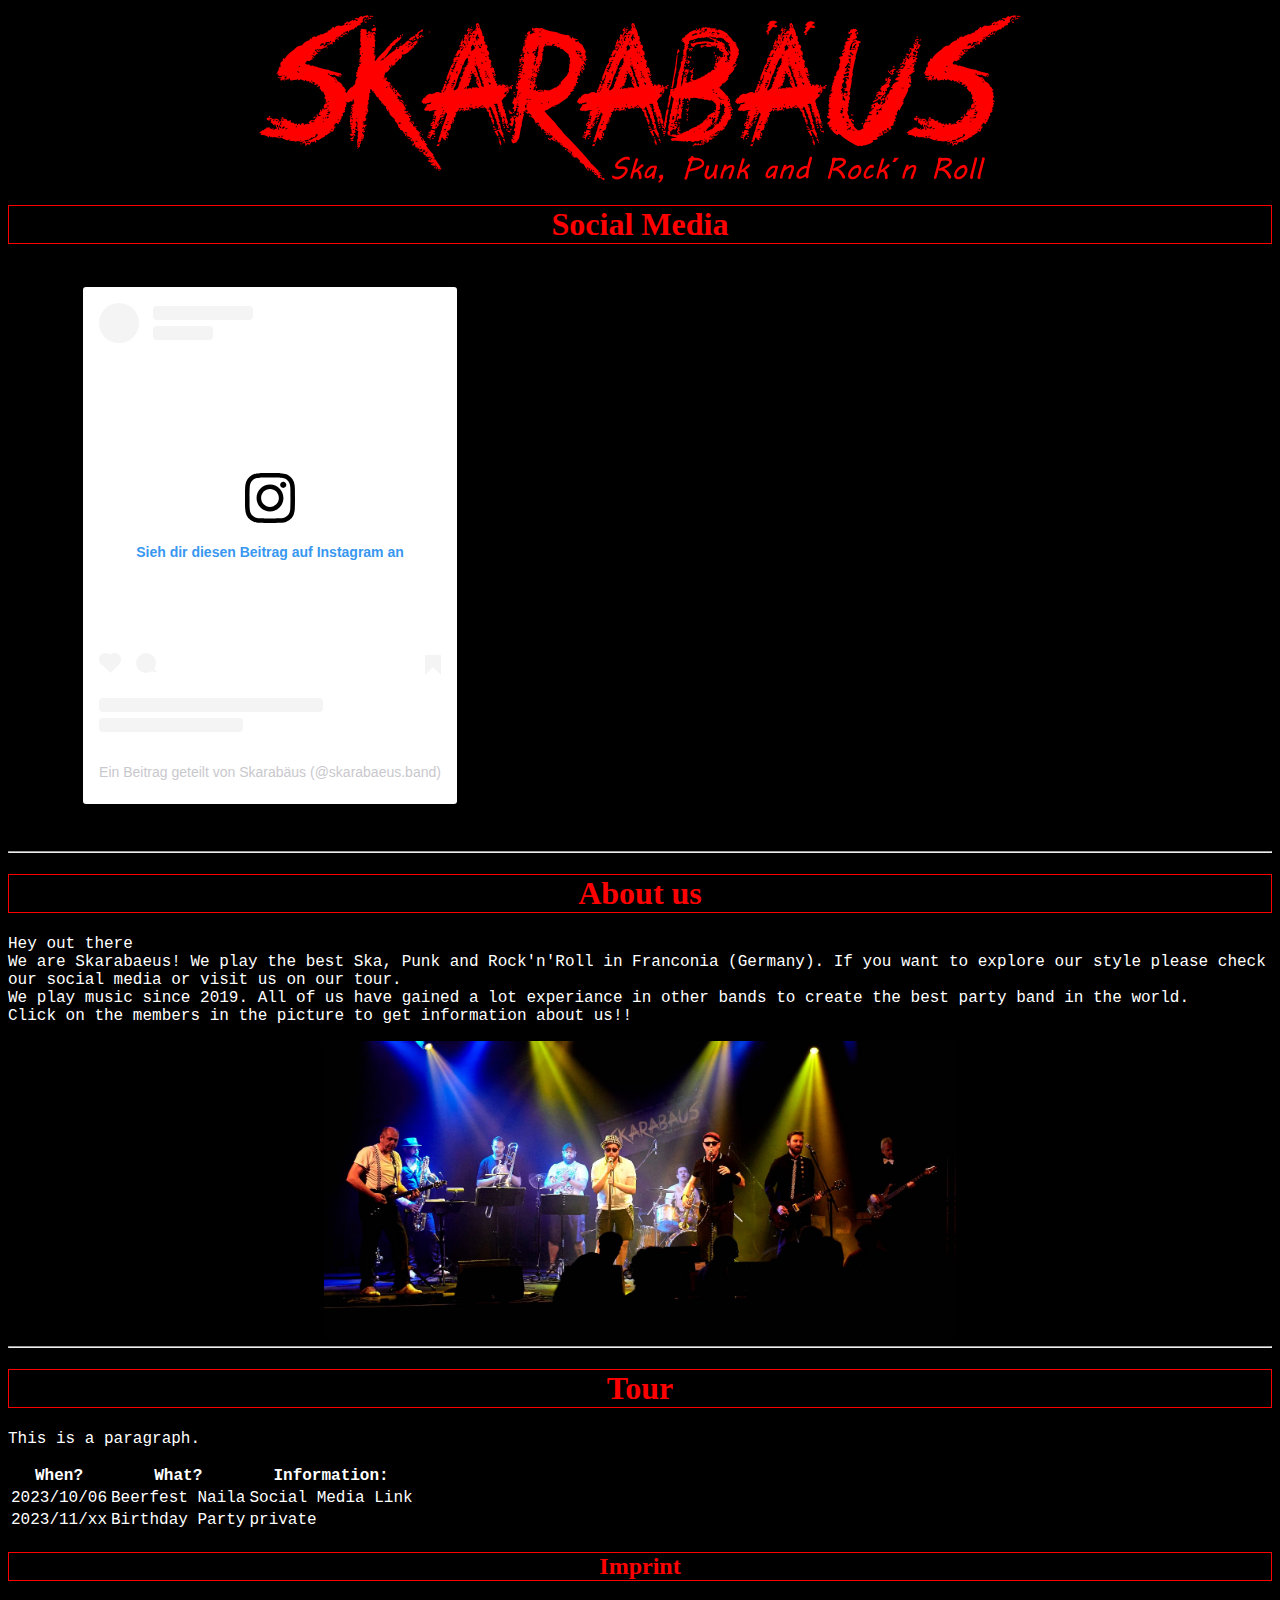
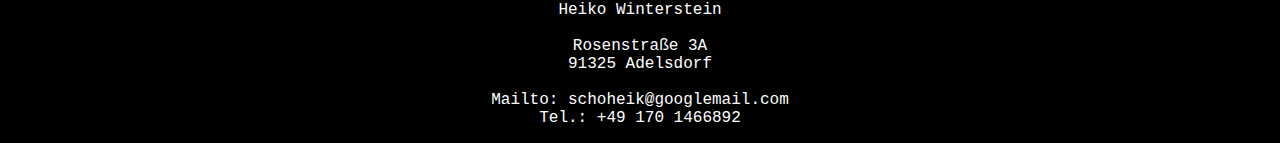
==== content.html @ be778877 "header und content die zweite" ====
<!DOCTYPE html>
<html lang="en">

<head>
    <title>Skarabaeus</title>
    <link rel="stylesheet" href="index.css">
</head>

<body>
    <div class='headerback'>
        <img title="Headerimg" src="images/Logo_rot_schwarz.png" alt="Logo" class="headerimg">
    </div>

    <h1 id="Social Media">Social Media</h1>

    <div class="container_card_sm">
        <div class="card_sm">
            <blockquote class="instagram-media" data-instgrm-captioned
                data-instgrm-permalink="https://www.instagram.com/reel/Co6tmhTjCUC/?utm_source=ig_embed&amp;utm_campaign=loading"
                data-instgrm-version="14"
                style=" background:#FFF; border:0; border-radius:3px; box-shadow:0 0 1px 0 rgba(0,0,0,0.5),0 1px 10px 0 rgba(0,0,0,0.15); margin: 1px; max-width:540px; min-width:326px; padding:0; width:99.375%; width:-webkit-calc(100% - 2px); width:calc(100% - 2px);">
                <div style="padding:16px;"> <a
                        href="https://www.instagram.com/reel/Co6tmhTjCUC/?utm_source=ig_embed&amp;utm_campaign=loading"
                        style=" background:#FFFFFF; line-height:0; padding:0 0; text-align:center; text-decoration:none; width:100%;"
                        target="_blank">
                        <div style=" display: flex; flex-direction: row; align-items: center;">
                            <div
                                style="background-color: #F4F4F4; border-radius: 50%; flex-grow: 0; height: 40px; margin-right: 14px; width: 40px;">
                            </div>
                            <div style="display: flex; flex-direction: column; flex-grow: 1; justify-content: center;">
                                <div
                                    style=" background-color: #F4F4F4; border-radius: 4px; flex-grow: 0; height: 14px; margin-bottom: 6px; width: 100px;">
                                </div>
                                <div
                                    style=" background-color: #F4F4F4; border-radius: 4px; flex-grow: 0; height: 14px; width: 60px;">
                                </div>
                            </div>
                        </div>
                        <div style="padding: 19% 0;"></div>
                        <div style="display:block; height:50px; margin:0 auto 12px; width:50px;"><svg width="50px"
                                height="50px" viewBox="0 0 60 60" version="1.1" xmlns="https://www.w3.org/2000/svg"
                                xmlns:xlink="https://www.w3.org/1999/xlink">
                                <g stroke="none" stroke-width="1" fill="none" fill-rule="evenodd">
                                    <g transform="translate(-511.000000, -20.000000)" fill="#000000">
                                        <g>
                                            <path
                                                d="M556.869,30.41 C554.814,30.41 553.148,32.076 553.148,34.131 C553.148,36.186 554.814,37.852 556.869,37.852 C558.924,37.852 560.59,36.186 560.59,34.131 C560.59,32.076 558.924,30.41 556.869,30.41 M541,60.657 C535.114,60.657 530.342,55.887 530.342,50 C530.342,44.114 535.114,39.342 541,39.342 C546.887,39.342 551.658,44.114 551.658,50 C551.658,55.887 546.887,60.657 541,60.657 M541,33.886 C532.1,33.886 524.886,41.1 524.886,50 C524.886,58.899 532.1,66.113 541,66.113 C549.9,66.113 557.115,58.899 557.115,50 C557.115,41.1 549.9,33.886 541,33.886 M565.378,62.101 C565.244,65.022 564.756,66.606 564.346,67.663 C563.803,69.06 563.154,70.057 562.106,71.106 C561.058,72.155 560.06,72.803 558.662,73.347 C557.607,73.757 556.021,74.244 553.102,74.378 C549.944,74.521 548.997,74.552 541,74.552 C533.003,74.552 532.056,74.521 528.898,74.378 C525.979,74.244 524.393,73.757 523.338,73.347 C521.94,72.803 520.942,72.155 519.894,71.106 C518.846,70.057 518.197,69.06 517.654,67.663 C517.244,66.606 516.755,65.022 516.623,62.101 C516.479,58.943 516.448,57.996 516.448,50 C516.448,42.003 516.479,41.056 516.623,37.899 C516.755,34.978 517.244,33.391 517.654,32.338 C518.197,30.938 518.846,29.942 519.894,28.894 C520.942,27.846 521.94,27.196 523.338,26.654 C524.393,26.244 525.979,25.756 528.898,25.623 C532.057,25.479 533.004,25.448 541,25.448 C548.997,25.448 549.943,25.479 553.102,25.623 C556.021,25.756 557.607,26.244 558.662,26.654 C560.06,27.196 561.058,27.846 562.106,28.894 C563.154,29.942 563.803,30.938 564.346,32.338 C564.756,33.391 565.244,34.978 565.378,37.899 C565.522,41.056 565.552,42.003 565.552,50 C565.552,57.996 565.522,58.943 565.378,62.101 M570.82,37.631 C570.674,34.438 570.167,32.258 569.425,30.349 C568.659,28.377 567.633,26.702 565.965,25.035 C564.297,23.368 562.623,22.342 560.652,21.575 C558.743,20.834 556.562,20.326 553.369,20.18 C550.169,20.033 549.148,20 541,20 C532.853,20 531.831,20.033 528.631,20.18 C525.438,20.326 523.257,20.834 521.349,21.575 C519.376,22.342 517.703,23.368 516.035,25.035 C514.368,26.702 513.342,28.377 512.574,30.349 C511.834,32.258 511.326,34.438 511.181,37.631 C511.035,40.831 511,41.851 511,50 C511,58.147 511.035,59.17 511.181,62.369 C511.326,65.562 511.834,67.743 512.574,69.651 C513.342,71.625 514.368,73.296 516.035,74.965 C517.703,76.634 519.376,77.658 521.349,78.425 C523.257,79.167 525.438,79.673 528.631,79.82 C531.831,79.965 532.853,80.001 541,80.001 C549.148,80.001 550.169,79.965 553.369,79.82 C556.562,79.673 558.743,79.167 560.652,78.425 C562.623,77.658 564.297,76.634 565.965,74.965 C567.633,73.296 568.659,71.625 569.425,69.651 C570.167,67.743 570.674,65.562 570.82,62.369 C570.966,59.17 571,58.147 571,50 C571,41.851 570.966,40.831 570.82,37.631">
                                            </path>
                                        </g>
                                    </g>
                                </g>
                            </svg></div>
                        <div style="padding-top: 8px;">
                            <div
                                style=" color:#3897f0; font-family:Arial,sans-serif; font-size:14px; font-style:normal; font-weight:550; line-height:18px;">
                                Sieh dir diesen Beitrag auf Instagram an</div>
                        </div>
                        <div style="padding: 12.5% 0;"></div>
                        <div style="display: flex; flex-direction: row; margin-bottom: 14px; align-items: center;">
                            <div>
                                <div
                                    style="background-color: #F4F4F4; border-radius: 50%; height: 12.5px; width: 12.5px; transform: translateX(0px) translateY(7px);">
                                </div>
                                <div
                                    style="background-color: #F4F4F4; height: 12.5px; transform: rotate(-45deg) translateX(3px) translateY(1px); width: 12.5px; flex-grow: 0; margin-right: 14px; margin-left: 2px;">
                                </div>
                                <div
                                    style="background-color: #F4F4F4; border-radius: 50%; height: 12.5px; width: 12.5px; transform: translateX(9px) translateY(-18px);">
                                </div>
                            </div>
                            <div style="margin-left: 8px;">
                                <div
                                    style=" background-color: #F4F4F4; border-radius: 50%; flex-grow: 0; height: 20px; width: 20px;">
                                </div>
                                <div
                                    style=" width: 0; height: 0; border-top: 2px solid transparent; border-left: 6px solid #f4f4f4; border-bottom: 2px solid transparent; transform: translateX(16px) translateY(-4px) rotate(30deg)">
                                </div>
                            </div>
                            <div style="margin-left: auto;">
                                <div
                                    style=" width: 0px; border-top: 8px solid #F4F4F4; border-right: 8px solid transparent; transform: translateY(16px);">
                                </div>
                                <div
                                    style=" background-color: #F4F4F4; flex-grow: 0; height: 12px; width: 16px; transform: translateY(-4px);">
                                </div>
                                <div
                                    style=" width: 0; height: 0; border-top: 8px solid #F4F4F4; border-left: 8px solid transparent; transform: translateY(-4px) translateX(8px);">
                                </div>
                            </div>
                        </div>
                        <div
                            style="display: flex; flex-direction: column; flex-grow: 1; justify-content: center; margin-bottom: 24px;">
                            <div
                                style=" background-color: #F4F4F4; border-radius: 4px; flex-grow: 0; height: 14px; margin-bottom: 6px; width: 224px;">
                            </div>
                            <div
                                style=" background-color: #F4F4F4; border-radius: 4px; flex-grow: 0; height: 14px; width: 144px;">
                            </div>
                        </div>
                    </a>
                    <p
                        style=" color:#c9c8cd; font-family:Arial,sans-serif; font-size:14px; line-height:17px; margin-bottom:0; margin-top:8px; overflow:hidden; padding:8px 0 7px; text-align:center; text-overflow:ellipsis; white-space:nowrap;">
                        <a href="https://www.instagram.com/reel/Co6tmhTjCUC/?utm_source=ig_embed&amp;utm_campaign=loading"
                            style=" color:#c9c8cd; font-family:Arial,sans-serif; font-size:14px; font-style:normal; font-weight:normal; line-height:17px; text-decoration:none;"
                            target="_blank">Ein Beitrag geteilt von Skarabäus (@skarabaeus.band)</a>
                    </p>
                </div>
            </blockquote>
            <script async src="//www.instagram.com/embed.js"></script>
        </div>

        <div class="card_sm">
            <iframe width='700px' height="500px" src="https://www.youtube.com/embed/BDYgZBh0K1c?si=mM0Ky-qxfExo4v80"
                title="YouTube video player" frameborder="0"
                allow="accelerometer; autoplay; clipboard-write; encrypted-media; gyroscope; picture-in-picture; web-share"
                allowfullscreen></iframe>
        </div>
    </div>
    <br>
    <hr>

    <h1 id="About us">About us</h1>
    <p>Hey out there <br> We are Skarabaeus! We play the best Ska, Punk and Rock'n'Roll in Franconia (Germany).
        If you want to explore our style please check our social media or visit us on our tour. <br>
        We play music since 2019. All of us have gained a lot experiance in other bands to create the best party band in
        the world. <br>

        Click on the members in the picture to get information about us!!</p>
    <img title="Click on members!" src="images/Band_komplett.jpeg" alt="Band complete" class="centerimg">
    <map name="members">
        <area shape="rect" coords="" </map>


        <hr>

        <h1 id="Tour">Tour</h1>

        <p>This is a paragraph.</p>
        <table>
            <tr>
              <th>When?</th>
              <th>What?</th>
              <th>Information:</th>
            </tr>
            <tr>
              <td>2023/10/06</td>
              <td>Beerfest Naila</td>
              <td>Social Media Link</td>
            </tr>
            <tr>
              <td>2023/11/xx</td>
              <td>Birthday Party</td>
              <td>private</td>
            </tr>
          </table> 

        <h2 id="Imprint">Imprint</h2>

        <p class="imprint">Heiko Winterstein <br><br>
            Rosenstraße 3A <br>
            91325 Adelsdorf <br><br>

            Mailto: <a href="mailto:schoheik@google.com">schoheik@googlemail.com</a><br>
            Tel.: +49 170 1466892
        </p>

</body>

</html>
---- index.css ----
h1 {
    font-family: Verdana;
    border: thin solid;
    color: rgb(255,0,0);
    text-align: center;
}

h2 {
    font-family: Verdana;
    border: thin solid;
    color: rgb(255,0,0);
    text-align: center;
}

p {
    font-family: courier;
    color: rgb(255, 255, 255);
}

body {
    background-color: black;
}

table {
    font-family: courier;
    color: rgb(255, 255, 255);
    display: flex;
    flex-wrap: wrap;
}

.centerimg {
    display: block;
    margin-left: auto;
    margin-right: auto;
    width: 50%;
}

.headerback {
    background-color:black;
    width:'100%';

    position: sticky;
    top: 0;
    z-index: 999;
}

.headerimg {
    background-color:black;
    background-size: cover;
    background-position: center center;
    display: block;
    margin-left: auto;
    margin-right: auto;

    width:'100%';

    position: sticky;
    top: 0;
    z-index: 999;
}

.imprint {
    text-align:center
}

.card_sm {
	font-family: arial;
	padding: 20px;
	flex-basis: 25%;
	flex-wrap: wrap;
}

.container_card_sm {
	display: flex;
    flex-direction: row;
    flex-wrap: wrap;
	justify-content: center;
}

a:link {
    color: rgb(255, 255, 255);
    background-color: transparent;
    text-decoration: none;
  }
  
  a:visited {
    color: rgb(255, 0, 0);
    background-color: transparent;
    text-decoration: none;
  }
  
  a:hover {
    color: rgb(255, 0, 0);
    background-color: transparent;
    text-decoration: underline;
  }
  
  a:active {
    color: yellow;
    background-color: transparent;
    text-decoration: underline;
  }
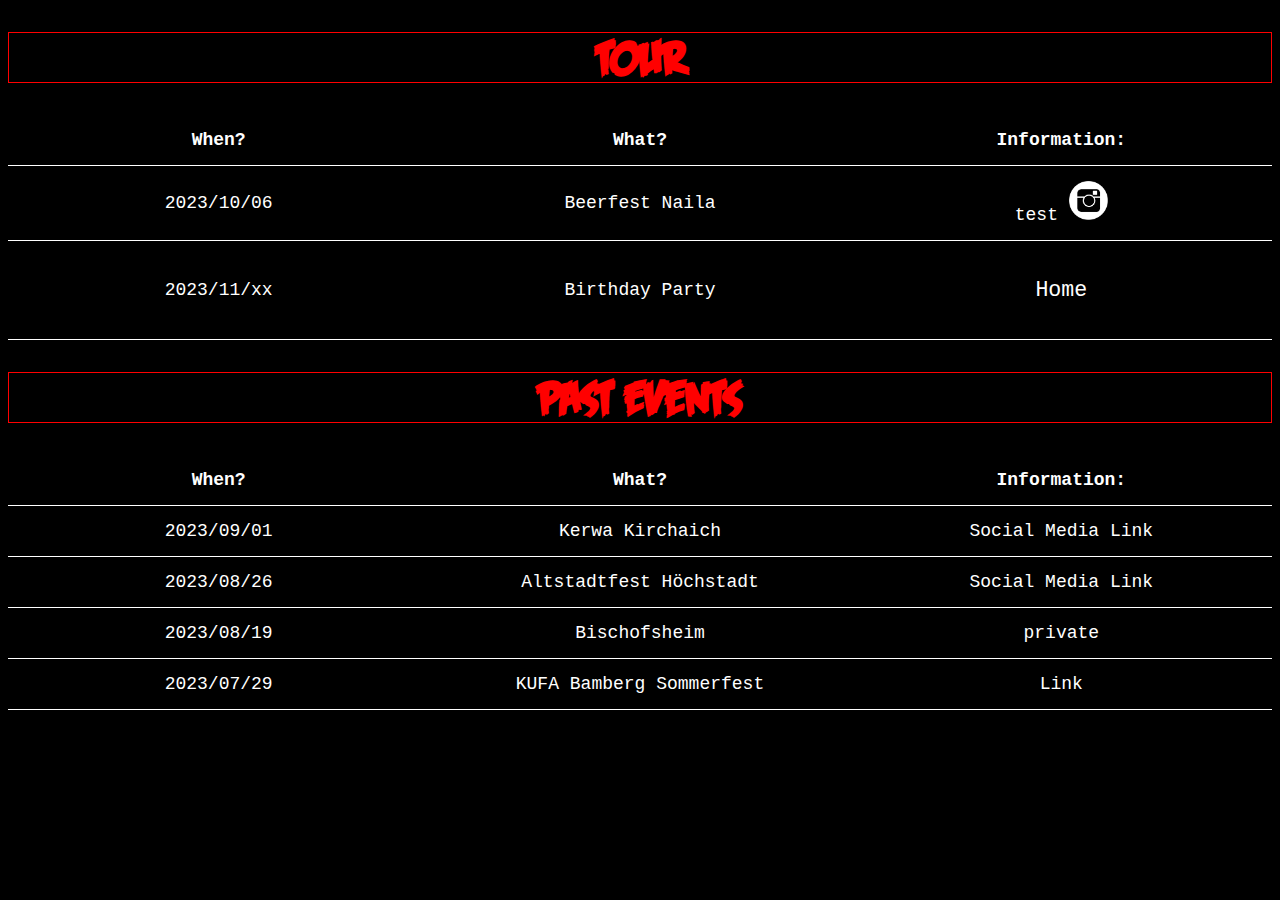
==== commit 822ecef3: "new font and table" ====
--- a/content.html
+++ b/content.html
@@ -4,166 +4,69 @@
 <head>
     <title>Skarabaeus</title>
     <link rel="stylesheet" href="index.css">
+    <meta name="viewport" content="width=device-width, initial-scale=1.0">
+    <meta charset="UTF-8">
 </head>
 
 <body>
-    <div class='headerback'>
-        <img title="Headerimg" src="images/Logo_rot_schwarz.png" alt="Logo" class="headerimg">
-    </div>
 
-    <h1 id="Social Media">Social Media</h1>
+    <h1 id="Tour">Tour</h1>
 
-    <div class="container_card_sm">
-        <div class="card_sm">
-            <blockquote class="instagram-media" data-instgrm-captioned
-                data-instgrm-permalink="https://www.instagram.com/reel/Co6tmhTjCUC/?utm_source=ig_embed&amp;utm_campaign=loading"
-                data-instgrm-version="14"
-                style=" background:#FFF; border:0; border-radius:3px; box-shadow:0 0 1px 0 rgba(0,0,0,0.5),0 1px 10px 0 rgba(0,0,0,0.15); margin: 1px; max-width:540px; min-width:326px; padding:0; width:99.375%; width:-webkit-calc(100% - 2px); width:calc(100% - 2px);">
-                <div style="padding:16px;"> <a
-                        href="https://www.instagram.com/reel/Co6tmhTjCUC/?utm_source=ig_embed&amp;utm_campaign=loading"
-                        style=" background:#FFFFFF; line-height:0; padding:0 0; text-align:center; text-decoration:none; width:100%;"
-                        target="_blank">
-                        <div style=" display: flex; flex-direction: row; align-items: center;">
-                            <div
-                                style="background-color: #F4F4F4; border-radius: 50%; flex-grow: 0; height: 40px; margin-right: 14px; width: 40px;">
-                            </div>
-                            <div style="display: flex; flex-direction: column; flex-grow: 1; justify-content: center;">
-                                <div
-                                    style=" background-color: #F4F4F4; border-radius: 4px; flex-grow: 0; height: 14px; margin-bottom: 6px; width: 100px;">
-                                </div>
-                                <div
-                                    style=" background-color: #F4F4F4; border-radius: 4px; flex-grow: 0; height: 14px; width: 60px;">
-                                </div>
-                            </div>
-                        </div>
-                        <div style="padding: 19% 0;"></div>
-                        <div style="display:block; height:50px; margin:0 auto 12px; width:50px;"><svg width="50px"
-                                height="50px" viewBox="0 0 60 60" version="1.1" xmlns="https://www.w3.org/2000/svg"
-                                xmlns:xlink="https://www.w3.org/1999/xlink">
-                                <g stroke="none" stroke-width="1" fill="none" fill-rule="evenodd">
-                                    <g transform="translate(-511.000000, -20.000000)" fill="#000000">
-                                        <g>
-                                            <path
-                                                d="M556.869,30.41 C554.814,30.41 553.148,32.076 553.148,34.131 C553.148,36.186 554.814,37.852 556.869,37.852 C558.924,37.852 560.59,36.186 560.59,34.131 C560.59,32.076 558.924,30.41 556.869,30.41 M541,60.657 C535.114,60.657 530.342,55.887 530.342,50 C530.342,44.114 535.114,39.342 541,39.342 C546.887,39.342 551.658,44.114 551.658,50 C551.658,55.887 546.887,60.657 541,60.657 M541,33.886 C532.1,33.886 524.886,41.1 524.886,50 C524.886,58.899 532.1,66.113 541,66.113 C549.9,66.113 557.115,58.899 557.115,50 C557.115,41.1 549.9,33.886 541,33.886 M565.378,62.101 C565.244,65.022 564.756,66.606 564.346,67.663 C563.803,69.06 563.154,70.057 562.106,71.106 C561.058,72.155 560.06,72.803 558.662,73.347 C557.607,73.757 556.021,74.244 553.102,74.378 C549.944,74.521 548.997,74.552 541,74.552 C533.003,74.552 532.056,74.521 528.898,74.378 C525.979,74.244 524.393,73.757 523.338,73.347 C521.94,72.803 520.942,72.155 519.894,71.106 C518.846,70.057 518.197,69.06 517.654,67.663 C517.244,66.606 516.755,65.022 516.623,62.101 C516.479,58.943 516.448,57.996 516.448,50 C516.448,42.003 516.479,41.056 516.623,37.899 C516.755,34.978 517.244,33.391 517.654,32.338 C518.197,30.938 518.846,29.942 519.894,28.894 C520.942,27.846 521.94,27.196 523.338,26.654 C524.393,26.244 525.979,25.756 528.898,25.623 C532.057,25.479 533.004,25.448 541,25.448 C548.997,25.448 549.943,25.479 553.102,25.623 C556.021,25.756 557.607,26.244 558.662,26.654 C560.06,27.196 561.058,27.846 562.106,28.894 C563.154,29.942 563.803,30.938 564.346,32.338 C564.756,33.391 565.244,34.978 565.378,37.899 C565.522,41.056 565.552,42.003 565.552,50 C565.552,57.996 565.522,58.943 565.378,62.101 M570.82,37.631 C570.674,34.438 570.167,32.258 569.425,30.349 C568.659,28.377 567.633,26.702 565.965,25.035 C564.297,23.368 562.623,22.342 560.652,21.575 C558.743,20.834 556.562,20.326 553.369,20.18 C550.169,20.033 549.148,20 541,20 C532.853,20 531.831,20.033 528.631,20.18 C525.438,20.326 523.257,20.834 521.349,21.575 C519.376,22.342 517.703,23.368 516.035,25.035 C514.368,26.702 513.342,28.377 512.574,30.349 C511.834,32.258 511.326,34.438 511.181,37.631 C511.035,40.831 511,41.851 511,50 C511,58.147 511.035,59.17 511.181,62.369 C511.326,65.562 511.834,67.743 512.574,69.651 C513.342,71.625 514.368,73.296 516.035,74.965 C517.703,76.634 519.376,77.658 521.349,78.425 C523.257,79.167 525.438,79.673 528.631,79.82 C531.831,79.965 532.853,80.001 541,80.001 C549.148,80.001 550.169,79.965 553.369,79.82 C556.562,79.673 558.743,79.167 560.652,78.425 C562.623,77.658 564.297,76.634 565.965,74.965 C567.633,73.296 568.659,71.625 569.425,69.651 C570.167,67.743 570.674,65.562 570.82,62.369 C570.966,59.17 571,58.147 571,50 C571,41.851 570.966,40.831 570.82,37.631">
-                                            </path>
-                                        </g>
-                                    </g>
-                                </g>
-                            </svg></div>
-                        <div style="padding-top: 8px;">
-                            <div
-                                style=" color:#3897f0; font-family:Arial,sans-serif; font-size:14px; font-style:normal; font-weight:550; line-height:18px;">
-                                Sieh dir diesen Beitrag auf Instagram an</div>
-                        </div>
-                        <div style="padding: 12.5% 0;"></div>
-                        <div style="display: flex; flex-direction: row; margin-bottom: 14px; align-items: center;">
-                            <div>
-                                <div
-                                    style="background-color: #F4F4F4; border-radius: 50%; height: 12.5px; width: 12.5px; transform: translateX(0px) translateY(7px);">
-                                </div>
-                                <div
-                                    style="background-color: #F4F4F4; height: 12.5px; transform: rotate(-45deg) translateX(3px) translateY(1px); width: 12.5px; flex-grow: 0; margin-right: 14px; margin-left: 2px;">
-                                </div>
-                                <div
-                                    style="background-color: #F4F4F4; border-radius: 50%; height: 12.5px; width: 12.5px; transform: translateX(9px) translateY(-18px);">
-                                </div>
-                            </div>
-                            <div style="margin-left: 8px;">
-                                <div
-                                    style=" background-color: #F4F4F4; border-radius: 50%; flex-grow: 0; height: 20px; width: 20px;">
-                                </div>
-                                <div
-                                    style=" width: 0; height: 0; border-top: 2px solid transparent; border-left: 6px solid #f4f4f4; border-bottom: 2px solid transparent; transform: translateX(16px) translateY(-4px) rotate(30deg)">
-                                </div>
-                            </div>
-                            <div style="margin-left: auto;">
-                                <div
-                                    style=" width: 0px; border-top: 8px solid #F4F4F4; border-right: 8px solid transparent; transform: translateY(16px);">
-                                </div>
-                                <div
-                                    style=" background-color: #F4F4F4; flex-grow: 0; height: 12px; width: 16px; transform: translateY(-4px);">
-                                </div>
-                                <div
-                                    style=" width: 0; height: 0; border-top: 8px solid #F4F4F4; border-left: 8px solid transparent; transform: translateY(-4px) translateX(8px);">
-                                </div>
-                            </div>
-                        </div>
-                        <div
-                            style="display: flex; flex-direction: column; flex-grow: 1; justify-content: center; margin-bottom: 24px;">
-                            <div
-                                style=" background-color: #F4F4F4; border-radius: 4px; flex-grow: 0; height: 14px; margin-bottom: 6px; width: 224px;">
-                            </div>
-                            <div
-                                style=" background-color: #F4F4F4; border-radius: 4px; flex-grow: 0; height: 14px; width: 144px;">
-                            </div>
-                        </div>
-                    </a>
-                    <p
-                        style=" color:#c9c8cd; font-family:Arial,sans-serif; font-size:14px; line-height:17px; margin-bottom:0; margin-top:8px; overflow:hidden; padding:8px 0 7px; text-align:center; text-overflow:ellipsis; white-space:nowrap;">
-                        <a href="https://www.instagram.com/reel/Co6tmhTjCUC/?utm_source=ig_embed&amp;utm_campaign=loading"
-                            style=" color:#c9c8cd; font-family:Arial,sans-serif; font-size:14px; font-style:normal; font-weight:normal; line-height:17px; text-decoration:none;"
-                            target="_blank">Ein Beitrag geteilt von Skarabäus (@skarabaeus.band)</a>
-                    </p>
-                </div>
-            </blockquote>
-            <script async src="//www.instagram.com/embed.js"></script>
-        </div>
+    <table>
+        <tr>
+<!--             <th class=".tdborderr">When?</th> -->
+            <th>When?</th>
+            <th>What?</th>
+            <th>Information:</th>
+        </tr>
+        <tr>
+            <td>2023/10/06</td>
+            <td>Beerfest Naila</td>
+            <td>
+                <a href='https://www.instagram.com/p/CyFtZD7oxcz/?utm_source=ig_web_copy_link&igshid=MzRlODBiNWFlZA=='>
+                    test
+                    <img src="images/instaklein.png" class="tableimg" alt="Social Media Link" />
+                </a>
+            </td>
+        </tr>
+        <tr>
+            <td>2023/11/xx</td>
+            <td>Birthday Party</td>
+            <!-- <td><a href='https://www.youtube.com/@skarabaeusband3590'>private</a></td> -->
+            <td><a href="www.google.com"><p class="nav_options">Home</p></a></td>
+        </tr>
+    </table>
+    
+    <h1 id="Past Events">Past Events</h1>
 
-        <div class="card_sm">
-            <iframe width='700px' height="500px" src="https://www.youtube.com/embed/BDYgZBh0K1c?si=mM0Ky-qxfExo4v80"
-                title="YouTube video player" frameborder="0"
-                allow="accelerometer; autoplay; clipboard-write; encrypted-media; gyroscope; picture-in-picture; web-share"
-                allowfullscreen></iframe>
-        </div>
-    </div>
-    <br>
-    <hr>
-
-    <h1 id="About us">About us</h1>
-    <p>Hey out there <br> We are Skarabaeus! We play the best Ska, Punk and Rock'n'Roll in Franconia (Germany).
-        If you want to explore our style please check our social media or visit us on our tour. <br>
-        We play music since 2019. All of us have gained a lot experiance in other bands to create the best party band in
-        the world. <br>
-
-        Click on the members in the picture to get information about us!!</p>
-    <img title="Click on members!" src="images/Band_komplett.jpeg" alt="Band complete" class="centerimg">
-    <map name="members">
-        <area shape="rect" coords="" </map>
-
-
-        <hr>
-
-        <h1 id="Tour">Tour</h1>
-
-        <p>This is a paragraph.</p>
-        <table>
-            <tr>
-              <th>When?</th>
-              <th>What?</th>
-              <th>Information:</th>
-            </tr>
-            <tr>
-              <td>2023/10/06</td>
-              <td>Beerfest Naila</td>
-              <td>Social Media Link</td>
-            </tr>
-            <tr>
-              <td>2023/11/xx</td>
-              <td>Birthday Party</td>
-              <td>private</td>
-            </tr>
-          </table> 
-
-        <h2 id="Imprint">Imprint</h2>
-
-        <p class="imprint">Heiko Winterstein <br><br>
-            Rosenstraße 3A <br>
-            91325 Adelsdorf <br><br>
-
-            Mailto: <a href="mailto:schoheik@google.com">schoheik@googlemail.com</a><br>
-            Tel.: +49 170 1466892
-        </p>
-
+    <table>
+        <tr>
+            <th class=".tdborderr">When?</th>
+            <th>What?</th>
+            <th>Information:</th>
+        </tr>
+        <tr>
+            <td>2023/09/01</td>
+            <td>Kerwa Kirchaich</td>
+            <td>Social Media Link</td>
+        </tr>
+        <tr>
+            <td>2023/08/26</td>
+            <td>Altstadtfest Höchstadt</td>
+            <td>Social Media Link</td>
+        </tr>
+        <tr>
+            <td>2023/08/19</td>
+            <td>Bischofsheim</td>
+            <td>private</td>
+        </tr>
+        <tr>
+            <td>2023/07/29</td>
+            <td>KUFA Bamberg Sommerfest</td>
+            <td>Link</td>
+        </tr>
+    </table>
+    <script src="script.js"></script>
 </body>
 
 </html>--- a/index.css
+++ b/index.css
@@ -1,102 +1,276 @@
+@font-face {
+  font-family: 'SKA';
+  src: url('font/feast_of_flesh_bb/FEASFBRG.TTF');
+}
+
 h1 {
-    font-family: Verdana;
-    border: thin solid;
-    color: rgb(255,0,0);
-    text-align: center;
+  font-family: 'SKA', sans-serif;
+  border: thin solid;
+  color: rgb(255, 0, 0);
+  text-align: center;
+  font-size: 3em;
 }
 
 h2 {
-    font-family: Verdana;
-    border: thin solid;
-    color: rgb(255,0,0);
-    text-align: center;
+  font-family: 'SKA', sans-serif;  
+  /* Verdana; */
+  border: thin solid;
+  color: rgb(255, 0, 0);
+  text-align: center;
 }
 
 p {
-    font-family: courier;
-    color: rgb(255, 255, 255);
+  font-family: courier;
+  color: rgb(255, 255, 255);
+  font-size: 1.2em;
 }
 
 body {
-    background-color: black;
-}
+  background-color: black;
+}
+
+video {
+  display: block;
+  margin: 0 auto;
+  max-width: 100%;
+  max-height: 100%;
+  width: auto;
+  height: auto;
+}
+
+/* Header */
+
+.headerback {
+  background-color: black;
+  max-height: 20%;
+  width: auto;
+  align-self: auto;
+
+  position: sticky;
+  top: 0;
+  z-index: 999;
+
+  display: grid;
+/*   place-content: center; */
+  grid-template-columns: 1fr 4fr 1fr;
+}
+
+.headerimg {
+  background-color: black;
+  background-size: cover;
+  background-position: center center;
+  display: block;
+  margin-left: auto;
+  margin-right: auto;
+
+  align-self: center;
+  justify-self: center;
+
+  /* width: 100%; */
+  /* max-height: 100%; */
+  width: auto;
+  max-height: 50%;
+  max-width: 100%;
+}
+
+.headercontact {
+  display: block;
+  margin-left: auto;
+  margin-right: auto;
+
+  align-self: center;
+  justify-self: start;
+  background-color: black;
+  width: auto;
+  max-width: 100%;
+  /* max-height: 176px; */
+  max-height: 40%;
+}
+
+.headersm {
+  display: block;
+  align-self: center;
+  justify-self: end;
+  background-color: black;
+  width: 30%;
+  max-height: 100%;
+}
+
+.headersmelement {
+  background-color: black;
+  width: auto;
+  max-width: 100%;
+  max-height: 100%;
+}
+
+.contact-content {
+  position: absolute;
+  top: 50%;
+  left: 50%;
+  transform: translate(-50%, -50%);
+  background-color: #fff;
+  padding: 20px;
+}
+
+.popup {
+  display: none;
+  position: fixed;
+  top: 0;
+  left: 0;
+  width: 100%;
+  height: 100%;
+  background-color: rgba(0, 0, 0, 0.7);
+  z-index: 2;
+}
+
+
+/* Social Media */
+
+.card_sm {
+  font-family: arial;
+  padding: 20px;
+  flex-basis: 25%;
+  flex-wrap: wrap;
+  max-width: 100%;
+}
+
+.container_card_sm {
+  display: flex;
+  flex-direction: row;
+  flex-wrap: wrap;
+  justify-content: center;
+  max-width: 100%;
+  max-width: 100%;
+}
+
+/* About us */
+
+.container {
+  position: absolute;
+  width: 100vw;
+  height: 100vw;
+  max-width: 100%;
+  max-height: 100%;
+}
+
+.hintergrund {
+  width: 100%;
+  max-width: 100%;
+  height: auto;
+  position: absolute;
+  top: 0;
+  left: 0;
+}
+
+.sticker {
+  position: absolute;
+  top: 50%; /* Passen Sie die vertikale Position des Stickers an */
+  left: 12%; /* Passen Sie die horizontale Position des Stickers an */
+  transform: translate(-50%, -50%); /* Zentrieren Sie den Sticker */
+}
+
+
+#overlayAlex {
+  position: absolute;
+  top: 0;
+  left: 0;
+  width: 100%;
+  height: 100%;
+}
+
+.memberpopup {
+  border: 1px solid red;
+  background-color: black;
+  display: none;
+  z-index: 0;
+}
+
+/* Gigs */
 
 table {
-    font-family: courier;
-    color: rgb(255, 255, 255);
-    display: flex;
-    flex-wrap: wrap;
-}
-
-.centerimg {
-    display: block;
-    margin-left: auto;
-    margin-right: auto;
-    width: 50%;
-}
-
-.headerback {
-    background-color:black;
-    width:'100%';
-
-    position: sticky;
-    top: 0;
-    z-index: 999;
-}
-
-.headerimg {
-    background-color:black;
-    background-size: cover;
-    background-position: center center;
-    display: block;
-    margin-left: auto;
-    margin-right: auto;
-
-    width:'100%';
-
-    position: sticky;
-    top: 0;
-    z-index: 999;
-}
+  font-family: courier;
+  color: rgb(255, 255, 255);
+  width: 100%;
+  overflow: scroll;
+  table-layout: fixed;
+  margin-left: auto;
+  margin-right: auto;
+  border-spacing: 10px;
+  border-collapse: collapse;
+}
+
+th,
+td {
+  padding: 15px;
+  text-align: center;
+  font-size: large;
+  border-bottom: 1px solid rgb(255, 255, 255);
+}
+
+tr:hover {
+  background-color: rgb(255, 0, 0);
+}
+
+.tableimg {
+  max-width: 10%;
+  max-height: 10%;
+}
+
+/* Imprint */
 
 .imprint {
-    text-align:center
-}
-
-.card_sm {
-	font-family: arial;
-	padding: 20px;
-	flex-basis: 25%;
-	flex-wrap: wrap;
-}
-
-.container_card_sm {
-	display: flex;
-    flex-direction: row;
-    flex-wrap: wrap;
-	justify-content: center;
-}
+  text-align: center
+}
+
+/* Sonstiges */
 
 a:link {
-    color: rgb(255, 255, 255);
-    background-color: transparent;
-    text-decoration: none;
+  color: rgb(255, 255, 255);
+  background-color: transparent;
+  text-decoration: none;
+}
+
+a:visited {
+  color: rgb(255, 0, 0);
+  background-color: transparent;
+  text-decoration: none;
+}
+
+a:hover {
+  color: rgb(255, 0, 0);
+  background-color: transparent;
+  text-decoration: underline;
+}
+
+a:active {
+  color: yellow;
+  background-color: transparent;
+  text-decoration: underline;
+}
+
+.typed-out {
+  font-family: courier;
+  color: rgb(255, 255, 255);
+  text-size-adjust: auto;
+  overflow: hidden;
+  border-right: .15em solid orange;
+  animation:
+    typing 10s forwards;
+  width: 0;
+}
+
+@keyframes typing {
+  from {
+    width: 0
   }
-  
-  a:visited {
-    color: rgb(255, 0, 0);
-    background-color: transparent;
-    text-decoration: none;
+
+  to {
+    width: 100%
   }
-  
-  a:hover {
-    color: rgb(255, 0, 0);
-    background-color: transparent;
-    text-decoration: underline;
+}
+
+@media screen and (max-width: 1200px) {
+  p {
+      font-size: 1.5em;
   }
-  
-  a:active {
-    color: yellow;
-    background-color: transparent;
-    text-decoration: underline;
-  }+}